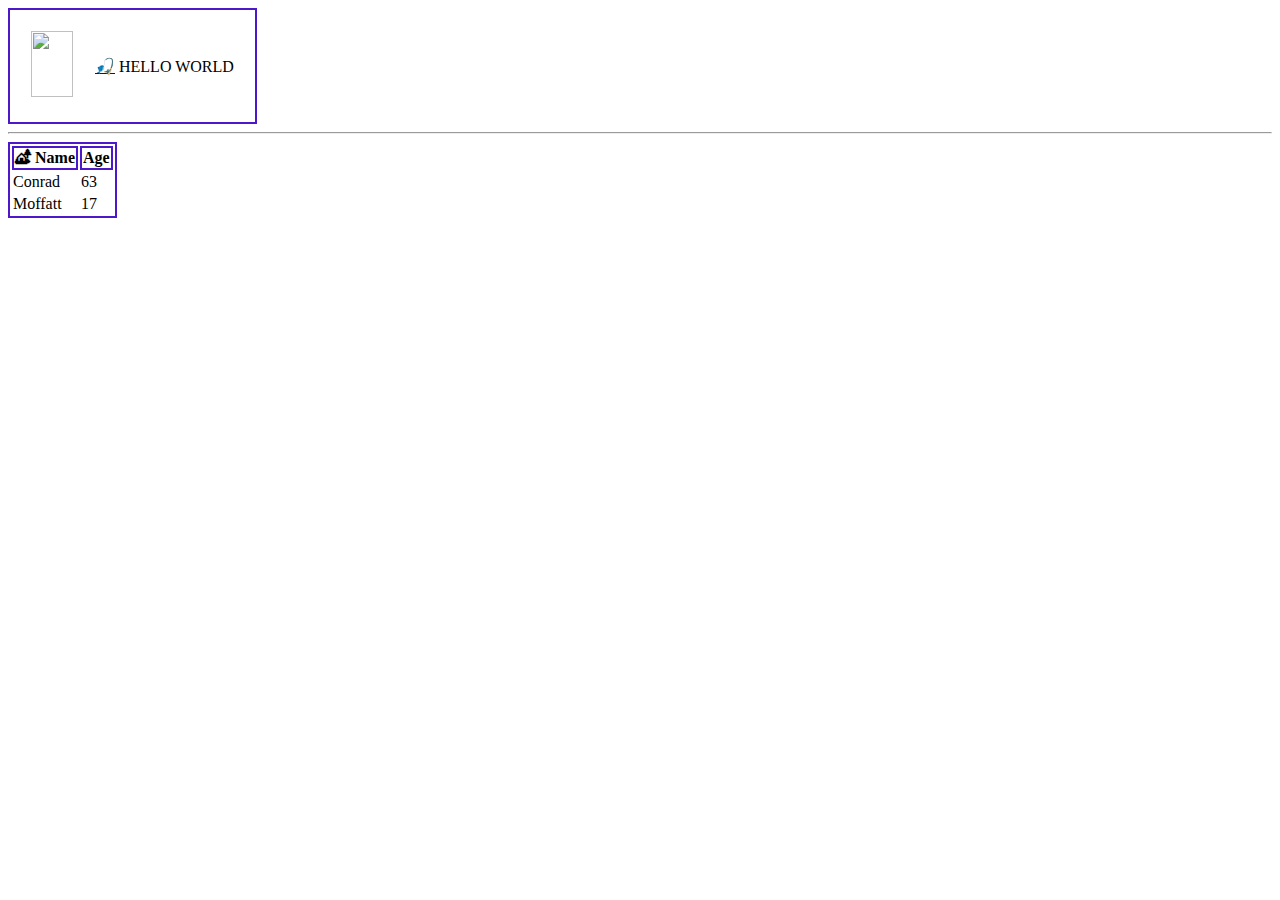
==== index.html @ 879adcfc "added first files" ====
<!DOCTYPE html>
<!--[if lt IE 7]>      <html class="no-js lt-ie9 lt-ie8 lt-ie7"> <![endif]-->
<!--[if IE 7]>         <html class="no-js lt-ie9 lt-ie8"> <![endif]-->
<!--[if IE 8]>         <html class="no-js lt-ie9"> <![endif]-->
<!--[if gt IE 8]><!-->
<html class="no-js">
  <!--<![endif]-->

  <head>
    <meta charset="utf-8" />
    <meta http-equiv="X-UA-Compatible" content="IE=edge" />
    <title>💗 Cons Site</title>
    <meta name="description" content="" />
    <meta name="viewport" content="width=device-width, initial-scale=1" />
    <link rel="stylesheet" href="" />
    <link
      href="https://maxcdn.bootstrapcdn.com/font-awesome/4.4.0/css/font-awesome.min.css"
      rel="stylesheet"
    />
    <link href="lib/css/emoji.css" rel="stylesheet" />
    <style>
      table,
      th {
        border: 2px solid rgb(77, 23, 202);
      }
    </style>
  </head>

  <body>
    <!--[if lt IE 7]>
      <p class="browsehappy">
        You are using an <strong>outdated</strong> browser. Please
        <a href="#">upgrade your browser</a> to improve your experience.
      </p>
    <![endif]-->
    <table cellspacing="20">
      <tr>
        <td><img src="images\dixie.jpg" height="66" width="42" /></td>
        <td>
          <a href="form.html" target="_blank"><strong>🎣</strong></a>
          HELLO WORLD
        </td>
      </tr>
    </table>

    <hr />
    <table>
      <thead>
        <tr>
          <th>🏕 Name</th>
          <th>Age</th>
        </tr>
      </thead>
      <tbody>
        <tr>
          <td>Conrad</td>
          <td>63</td>
        </tr>
        <tr>
          <td>Moffatt</td>
          <td>17</td>
        </tr>
      </tbody>
      <tfoot></tfoot>
    </table>
    <script src="" async defer></script>
  </body>
</html>
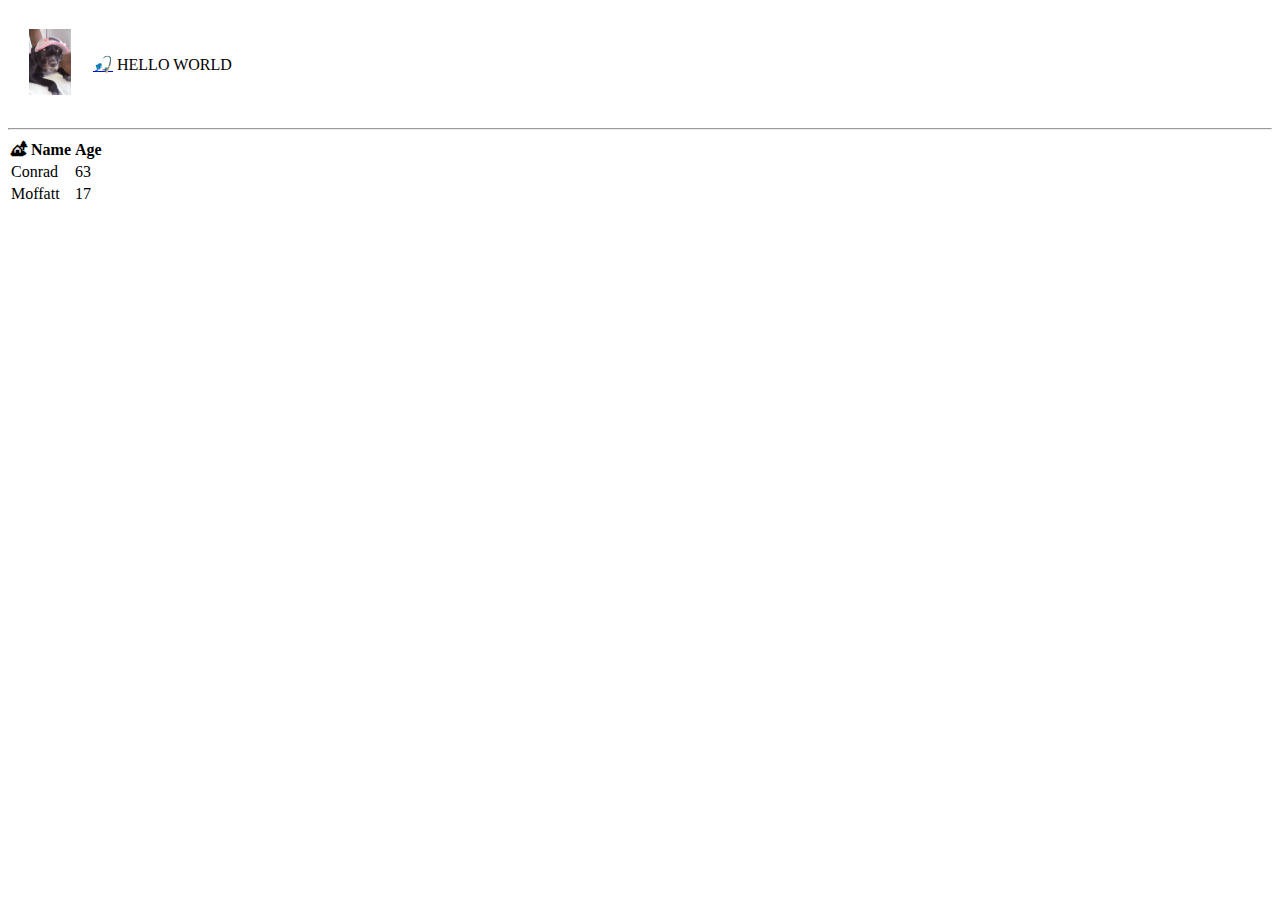
==== commit 5d141f01: "changed pix path" ====
--- a/index.html
+++ b/index.html
@@ -12,18 +12,12 @@
     <title>💗 Cons Site</title>
     <meta name="description" content="" />
     <meta name="viewport" content="width=device-width, initial-scale=1" />
-    <link rel="stylesheet" href="" />
+    <link rel="stylesheet" href="/css/styles.css" />
     <link
       href="https://maxcdn.bootstrapcdn.com/font-awesome/4.4.0/css/font-awesome.min.css"
       rel="stylesheet"
     />
     <link href="lib/css/emoji.css" rel="stylesheet" />
-    <style>
-      table,
-      th {
-        border: 2px solid rgb(77, 23, 202);
-      }
-    </style>
   </head>
 
   <body>
@@ -35,7 +29,7 @@
     <![endif]-->
     <table cellspacing="20">
       <tr>
-        <td><img src="images\dixie.jpg" height="66" width="42" /></td>
+        <td><img src="/images/dixie.jpg" height="66" width="42" /></td>
         <td>
           <a href="form.html" target="_blank"><strong>🎣</strong></a>
           HELLO WORLD
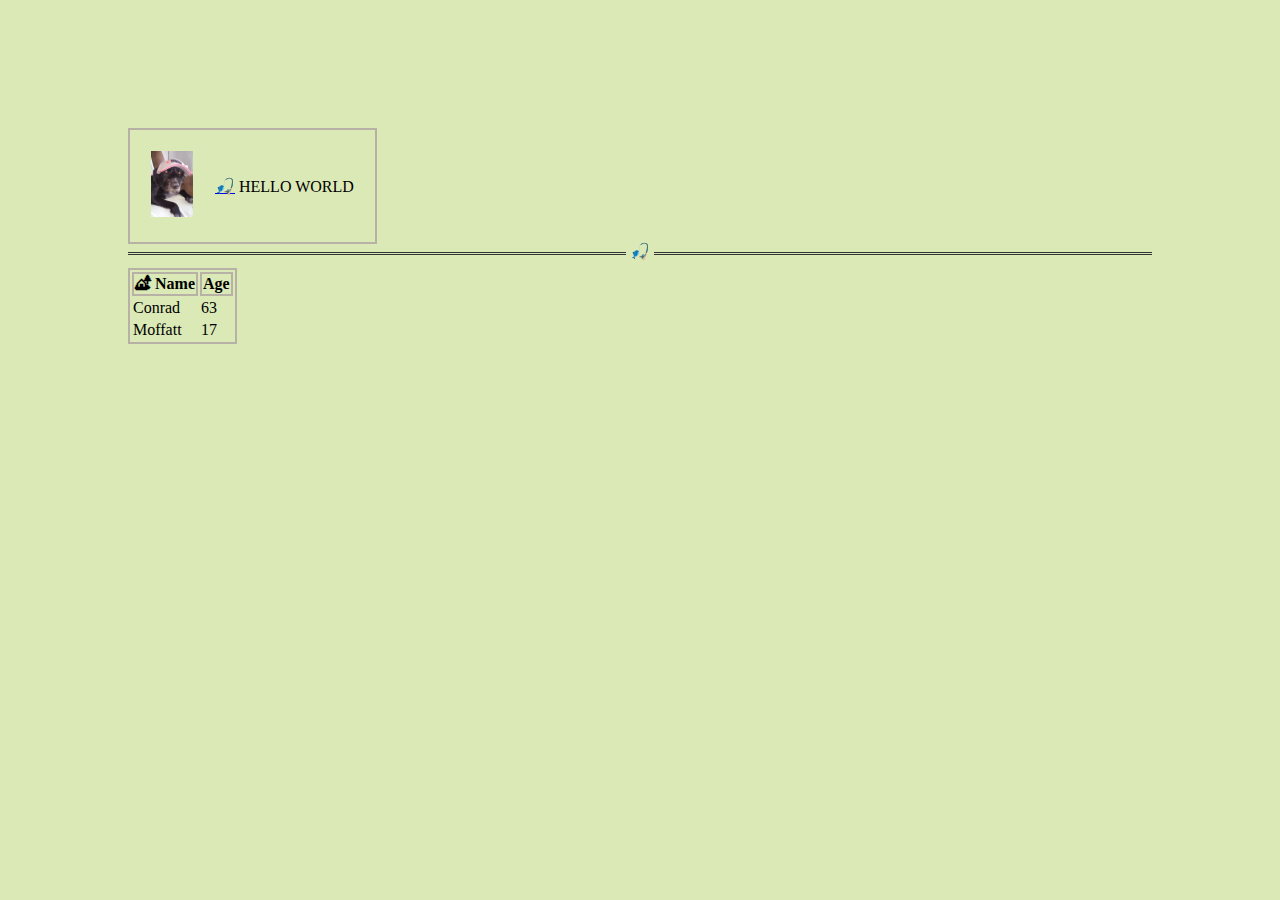
==== commit bda8576c: "path fix" ====
--- a/index.html
+++ b/index.html
@@ -12,7 +12,7 @@
     <title>💗 Cons Site</title>
     <meta name="description" content="" />
     <meta name="viewport" content="width=device-width, initial-scale=1" />
-    <link rel="stylesheet" href="/css/styles.css" />
+    <link rel="stylesheet" href="css/styles.css" />
     <link
       href="https://maxcdn.bootstrapcdn.com/font-awesome/4.4.0/css/font-awesome.min.css"
       rel="stylesheet"
@@ -29,7 +29,7 @@
     <![endif]-->
     <table cellspacing="20">
       <tr>
-        <td><img src="/images/dixie.jpg" height="66" width="42" /></td>
+        <td><img src="images/dixie.jpg" height="66" width="42" /></td>
         <td>
           <a href="form.html" target="_blank"><strong>🎣</strong></a>
           HELLO WORLD
--- a/css/styles.css
+++ b/css/styles.css
@@ -0,0 +1,27 @@
+table,
+th {
+    border: 2px solid #b8b2a6;
+}
+
+body {
+    background-color: #dbe9b7;
+    margin: 10%;
+    font-family: cursive;
+}
+
+hr {
+    border: none;
+    border-top: 3px double #333;
+    color: #333;
+    overflow: visible;
+    text-align: center;
+    height: 5px;
+}
+
+hr:after {
+    background: #dbe9b7;
+    content: "🎣";
+    padding: 0 4px;
+    position: relative;
+    top: -13px;
+}